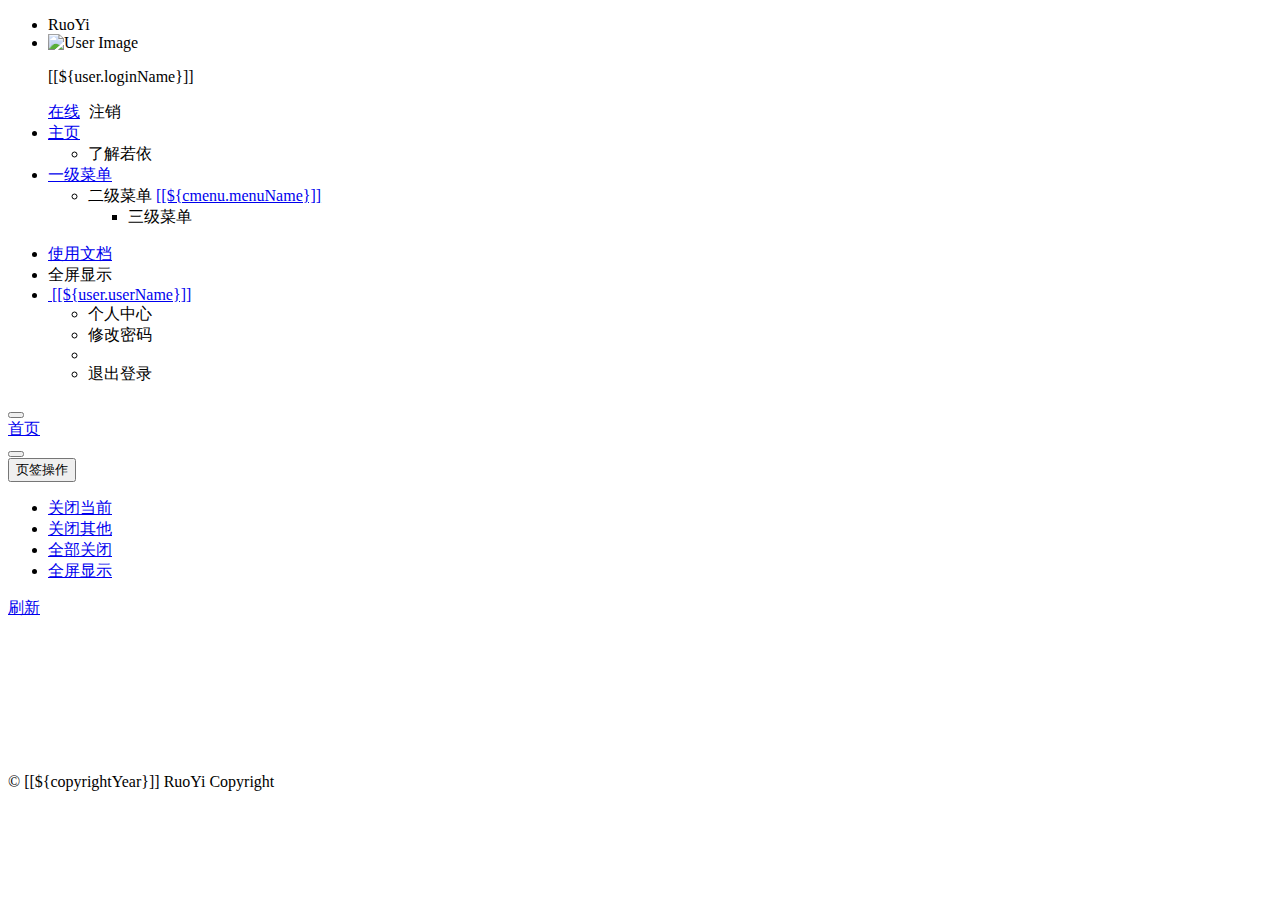
==== src/main/resources/templates/index.html @ a2b91b06 "123213" ====
<!DOCTYPE html>
<html  lang="zh" xmlns:th="http://www.thymeleaf.org">
<head>
    <meta charset="utf-8">
    <meta name="viewport" content="width=device-width, initial-scale=1.0">
    <meta name="renderer" content="webkit">
    <title>若依管理系统首页</title>
    <meta name="keywords" content="若依管理系统首页">
    <meta name="description" content="若依管理系统首页">
    <!--[if lt IE 9]>
    <meta http-equiv="refresh" content="0;ie.html"/>
    <![endif]-->
    <link th:href="@{favicon.ico}" rel="stylesheet"/>
    <link th:href="@{/css/bootstrap.min.css}" rel="stylesheet"/>
    <link th:href="@{/css/font-awesome.min.css}" rel="stylesheet"/>
    <link th:href="@{/css/animate.css}" rel="stylesheet"/>
    <link th:href="@{/css/style.css}" rel="stylesheet"/>
    <link th:href="@{/css/skins.css}" rel="stylesheet"/>
    <link th:href="@{/ruoyi/css/ry-ui.css?v=3.2.0}" rel="stylesheet"/>
    <style type="text/css">
        .nav > li:hover .dropdown-menu {display: block;}
        #content-main.max { height: calc(100% - 110px); overflow: hidden; width: 100%; height: 100%; left: 0px; position: absolute; top: 0px; z-index: 9998; margin: 0; }
    </style>
</head>
<body class="fixed-sidebar full-height-layout gray-bg" style="overflow: hidden" th:classappend="${@config.getKey('sys.index.skinName')}">
<div id="wrapper">

    <!--左侧导航开始-->
    <nav class="navbar-default navbar-static-side" role="navigation">
        <div class="nav-close">
            <i class="fa fa-times-circle"></i>
        </div>
        <div class="sidebar-collapse">
            <ul class="nav" id="side-menu">
                <li class="logo">
				     <span class="logo-lg">RuoYi</span>
            	</li>
            	<li>
            		<div class="user-panel">
            			<a class="menuItem" title="个人中心" th:href="@{/system/user/profile}"> 
            				<div class="hide" th:text="个人中心"></div>
					        <div class="pull-left image">
		                    	<img th:src="(${user.avatar} == '') ? @{/img/profile.jpg} : @{/profile/avatar/} + ${user.avatar}" class="img-circle" alt="User Image">
					        </div>
				        </a>
				        <div class="pull-left info">
				          <p>[[${user.loginName}]]</p>
				          <a href="#"><i class="fa fa-circle text-success"></i> 在线</a>
				          <a th:href="@{logout}" style="padding-left:5px;"><i class="fa fa-sign-out text-danger"></i> 注销</a>
				        </div>
				    </div>
            	</li>
                 <li class="active">
                    <a href="index.html"><i class="fa fa-home"></i> <span class="nav-label">主页</span> <span class="fa arrow"></span></a>
                    <ul class="nav nav-second-level">
                        <li class="active"><a class="menuItem" th:href="@{/system/main}">了解若依</a></li>
                    </ul>
                </li>
                <li th:each="menu : ${menus}">
                	<a href="#">
                		<i class="fa fa fa-bar-chart-o" th:class="${menu.icon}"></i>
                    	<span class="nav-label" th:text="${menu.menuName}">一级菜单</span> 
                    	<span class="fa arrow"></span>
                	</a>
                   <ul class="nav nav-second-level collapse">
						<li th:each="cmenu : ${menu.children}">
							<a th:if="${#lists.isEmpty(cmenu.children)}" class="menuItem" th:utext="${cmenu.menuName}" th:href="@{${cmenu.url}}">二级菜单</a>
							<a th:if="${not #lists.isEmpty(cmenu.children)}" href="#">[[${cmenu.menuName}]]<span class="fa arrow"></span></a>
							<ul th:if="${not #lists.isEmpty(cmenu.children)}" class="nav nav-third-level">
								<li th:each="emenu : ${cmenu.children}"><a class="menuItem" th:text="${emenu.menuName}" th:href="@{${emenu.url}}">三级菜单</a></li>
							</ul>
						</li>
					</ul>
                </li>
            </ul>
        </div>
    </nav>
    <!--左侧导航结束-->
    
    <!--右侧部分开始-->
    <div id="page-wrapper" class="gray-bg dashbard-1">
        <div class="row border-bottom">
            <nav class="navbar navbar-static-top" role="navigation" style="margin-bottom: 0">
                <div class="navbar-header">
                    <a class="navbar-minimalize minimalize-styl-2" style="color:#FFF;" href="#" title="收起菜单">
                    	<i class="fa fa-bars"></i>
                    </a>
                </div>
                <ul class="nav navbar-top-links navbar-right welcome-message">
                    <li><a title="使用文档" href="http://doc.ruoyi.vip" target="_blank"><i class="fa fa-question-circle"></i> 使用文档</a></li>
	                <li><a title="全屏显示" id="fullScreen"><i class="fa fa-arrows-alt"></i> 全屏显示</a></li>
                    <li class="dropdown user-menu">
						<a href="javascript:" class="dropdown-toggle" data-toggle="dropdown" data-hover="dropdown">
							<img th:src="(${user.avatar} == '') ? @{/img/profile.jpg} : @{/profile/avatar/} + ${user.avatar}" class="user-image">
							<span class="hidden-xs">[[${user.userName}]]</span>
						</a>
						<ul class="dropdown-menu">
							<li class="mt5">
								<a th:href="@{/system/user/profile}" class="menuItem">
								<i class="fa fa-user"></i> 个人中心</a>
							</li>
							<li>
								<a onclick="resetPwd()" class="menuItem">
								<i class="fa fa-key"></i> 修改密码</a>
							</li>
							<li class="divider"></li>
							<li>
								<a th:href="@{logout}">
								<i class="fa fa-sign-out"></i> 退出登录</a>
							</li>
						</ul>
					</li>
                </ul>
            </nav>
        </div>
        <div class="row content-tabs">
            <button class="roll-nav roll-left tabLeft">
                <i class="fa fa-backward"></i>
            </button>
            <nav class="page-tabs menuTabs">
                <div class="page-tabs-content">
                    <a href="javascript:;" class="active menuTab" data-id="/system/main">首页</a>
                </div>
            </nav>
            <button class="roll-nav roll-right tabRight">
                <i class="fa fa-forward"></i>
            </button>
            <div class="btn-group roll-nav roll-right">
                <button class="dropdown J_tabClose" data-toggle="dropdown">
                                                                          页签操作<span class="caret"></span>
                </button>
                <ul role="menu" class="dropdown-menu dropdown-menu-right">
                     <li><a class="tabCloseCurrent" href="javascript:void();">关闭当前</a></li>
                     <li><a class="tabCloseOther" href="javascript:void();">关闭其他</a></li>
					 <li><a class="tabCloseAll" href="javascript:void();">全部关闭</a></li>
					 <li><a class="tabMaxCurrent" href="javascript:void();">全屏显示</a></li>
                </ul>
            </div>
            <a href="#" class="roll-nav roll-right tabReload"><i class="fa fa-refresh"></i> 刷新</a>
        </div>
        
        <a id="ax_close_max" class="ax_close_max" href="#" title="关闭全屏"> <i class="fa fa-times-circle-o"></i> </a>
                    
        <div class="row mainContent" id="content-main">
            <iframe class="RuoYi_iframe" name="iframe0" width="100%" height="100%" data-id="/system/main"
                    th:src="@{/system/main}" frameborder="0" seamless></iframe>
        </div>
        <div class="footer">
            <div class="pull-right">© [[${copyrightYear}]] RuoYi Copyright </div>
        </div>
    </div>
    <!--右侧部分结束-->
</div>
<!-- 全局js -->
<script th:src="@{/js/jquery.min.js}"></script>
<script th:src="@{/js/bootstrap.min.js}"></script>
<script th:src="@{/js/plugins/metisMenu/jquery.metisMenu.js}"></script>
<script th:src="@{/js/plugins/slimscroll/jquery.slimscroll.min.js}"></script>
<script th:src="@{/ajax/libs/blockUI/jquery.blockUI.js}"></script>
<script th:src="@{/ajax/libs/layer/layer.min.js}"></script>
<script src="http://tajs.qq.com/stats?sId=62048022"></script>
<script th:src="@{/ruoyi/js/ry-ui.js?v=3.2.0}"></script>
<script th:src="@{/ruoyi/index.js}"></script>
<script th:src="@{/ajax/libs/fullscreen/jquery.fullscreen.js}"></script>
<script th:inline="javascript"> 
var ctx = [[@{/}]];
/*用户管理-重置密码*/
function resetPwd() {
    var url = ctx + 'system/user/profile/resetPwd';
    $.modal.open("重置密码", url, '800', '500');
}
</script>
</body>
</html>
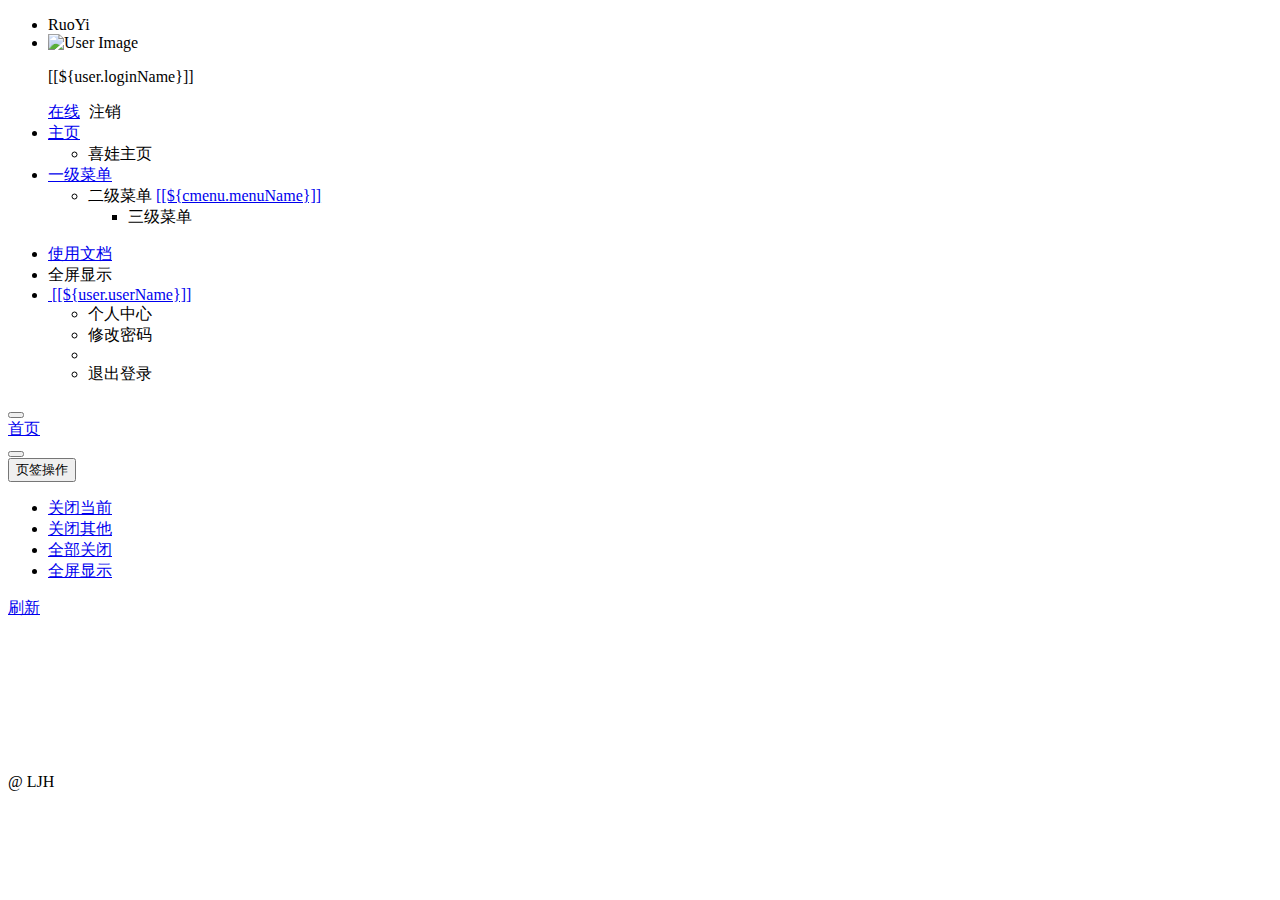
==== commit 8cbd4554: "xiwa" ====
--- a/src/main/resources/templates/index.html
+++ b/src/main/resources/templates/index.html
@@ -4,9 +4,7 @@
     <meta charset="utf-8">
     <meta name="viewport" content="width=device-width, initial-scale=1.0">
     <meta name="renderer" content="webkit">
-    <title>若依管理系统首页</title>
-    <meta name="keywords" content="若依管理系统首页">
-    <meta name="description" content="若依管理系统首页">
+    <title>喜娃管理系统首页</title>
     <!--[if lt IE 9]>
     <meta http-equiv="refresh" content="0;ie.html"/>
     <![endif]-->
@@ -53,7 +51,7 @@
                  <li class="active">
                     <a href="index.html"><i class="fa fa-home"></i> <span class="nav-label">主页</span> <span class="fa arrow"></span></a>
                     <ul class="nav nav-second-level">
-                        <li class="active"><a class="menuItem" th:href="@{/system/main}">了解若依</a></li>
+                        <li class="active"><a class="menuItem" th:href="@{/system/main}">喜娃主页</a></li>
                     </ul>
                 </li>
                 <li th:each="menu : ${menus}">
@@ -146,7 +144,7 @@
                     th:src="@{/system/main}" frameborder="0" seamless></iframe>
         </div>
         <div class="footer">
-            <div class="pull-right">© [[${copyrightYear}]] RuoYi Copyright </div>
+            <div class="pull-right">@ LJH</div>
         </div>
     </div>
     <!--右侧部分结束-->
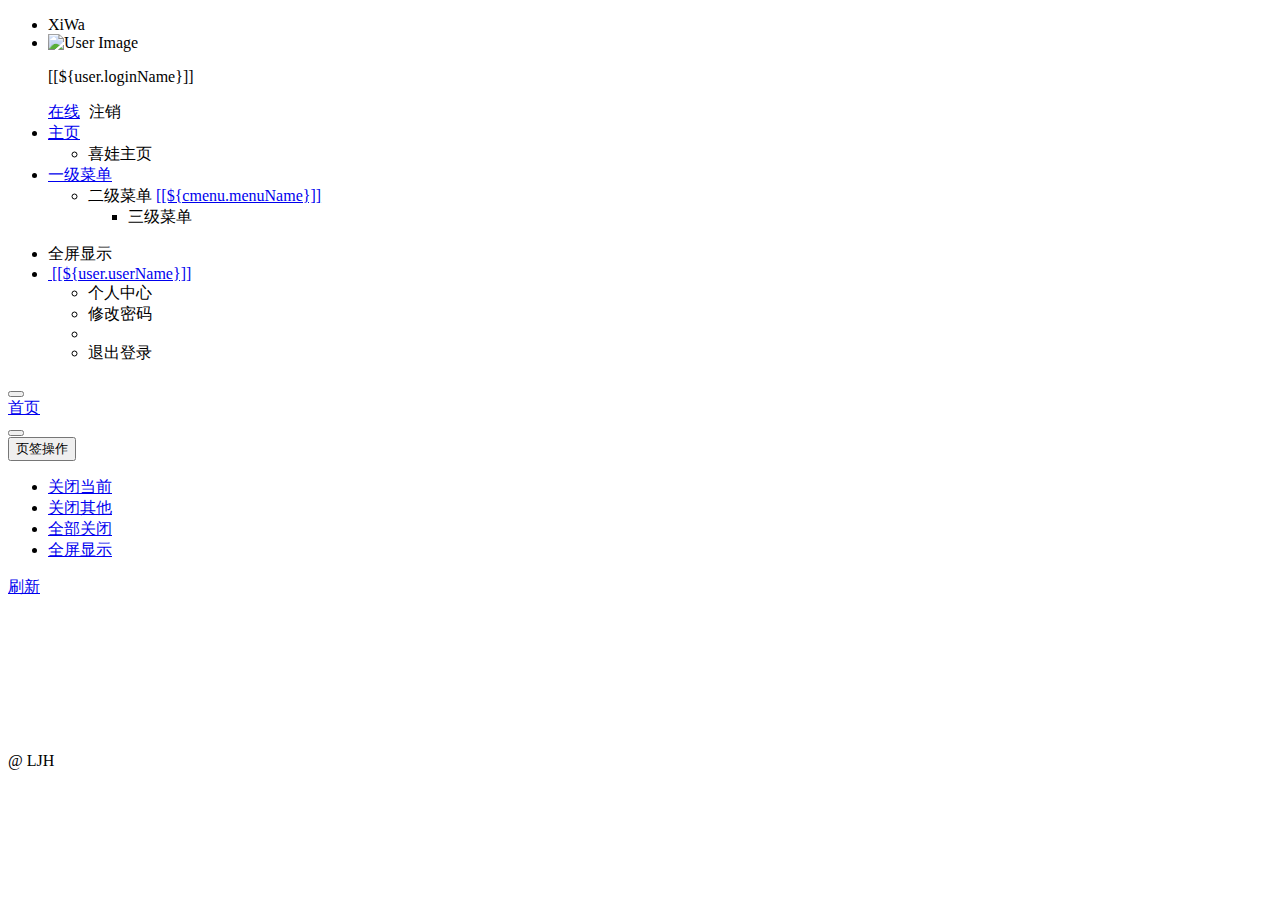
==== commit f5a0811a: "123" ====
--- a/src/main/resources/templates/index.html
+++ b/src/main/resources/templates/index.html
@@ -31,7 +31,7 @@
         <div class="sidebar-collapse">
             <ul class="nav" id="side-menu">
                 <li class="logo">
-				     <span class="logo-lg">RuoYi</span>
+				     <span class="logo-lg">XiWa</span>
             	</li>
             	<li>
             		<div class="user-panel">
@@ -85,7 +85,6 @@
                     </a>
                 </div>
                 <ul class="nav navbar-top-links navbar-right welcome-message">
-                    <li><a title="使用文档" href="http://doc.ruoyi.vip" target="_blank"><i class="fa fa-question-circle"></i> 使用文档</a></li>
 	                <li><a title="全屏显示" id="fullScreen"><i class="fa fa-arrows-alt"></i> 全屏显示</a></li>
                     <li class="dropdown user-menu">
 						<a href="javascript:" class="dropdown-toggle" data-toggle="dropdown" data-hover="dropdown">
